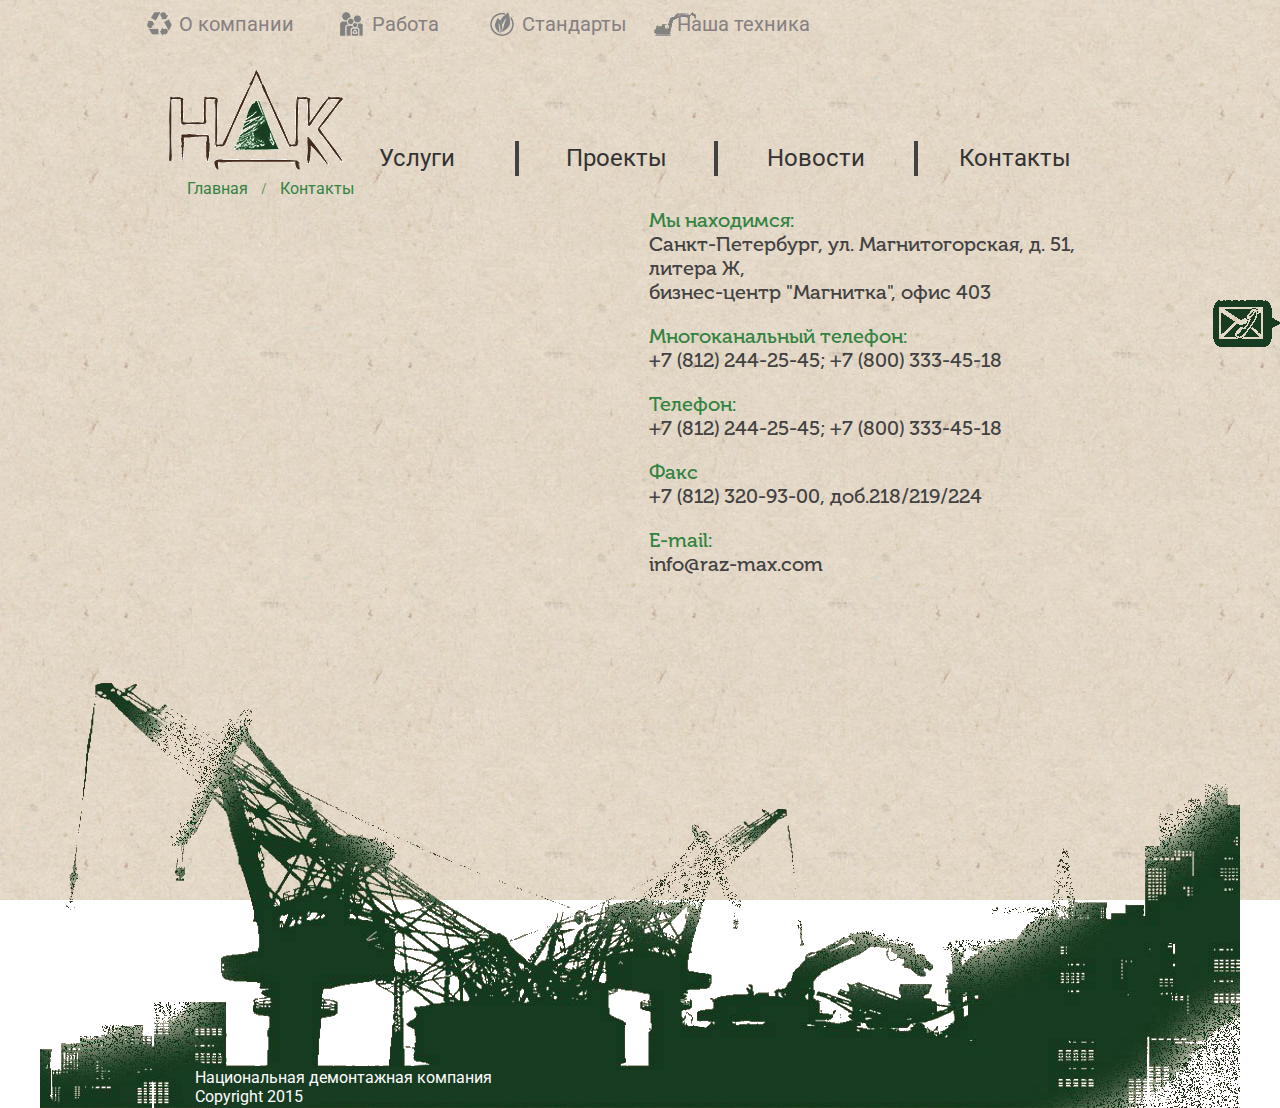
==== contacts.html @ 04249838 "done" ====
<!DOCTYPE html>
<html>
<head lang="en">
    <meta charset="UTF-8">
    <title></title>
    <script src="//code.jquery.com/jquery-1.11.3.min.js"></script>
    <script type="text/javascript" src="js/script.js"></script>
    <link rel="stylesheet" href="style.css"/>
</head>
<body>


<header>
    <div class="menu_top_left">
        <div class="menu_items">
            <a href="#" class="menu_item item1">О компании</a>
            <a href="career.html" class="menu_item item2">Работа</a>
            <a href="#" class="menu_item item3">Стандарты</a>
            <a href="technic.html" class="menu_item item4">Наша техника</a>
        </div>
    </div>
</header>

<div class="menu_middle_right">
    <div class="logo"></div>

    <div id='cssmenu'>
        <ul>
            <li class='active has-sub'><a href='service.html'><span>Услуги</span></a>
                <ul>
                    <li class='has-sub'><a href='#'><span>Рециклинг</span></a>
                        <ul>
                            <li><a href='#'><span>Sub Product</span></a></li>
                            <li class='last'><a href='#'><span>Sub Product</span></a></li>
                        </ul>
                    </li>
                    <li class='has-sub'><a href='#'><span>Подготовка территории</span></a>
                        <ul>
                            <li><a href='#'><span>Sub Product2</span></a></li>
                            <li class='last'><a href='#'><span>Sub Product2</span></a></li>
                        </ul>
                    </li>
                    <li class='has-sub'><a href='#'><span>Промышленный демонтаж</span></a>
                        <ul>
                            <li><a href='#'><span>Sub Product</span></a></li>
                            <li class='last'><a href='#'><span>Sub Product</span></a></li>
                        </ul>
                    </li>
                    <li class='has-sub'><a href='#'><span>Демонтаж оборудования</span></a>
                        <ul>
                            <li><a href='#'><span>Sub Product2</span></a></li>
                            <li class='last'><a href='#'><span>Sub Product2</span></a></li>
                        </ul>
                    </li>
                    <li class='has-sub'><a href='#'><span>Ликвидация опасного производства</span></a>
                        <ul>
                            <li><a href='#'><span>Sub Product</span></a></li>
                            <li class='last'><a href='#'><span>Sub Product</span></a></li>
                        </ul>
                    </li>
                    <li class='has-sub'><a href='#'><span>Экологическое сопровождение</span></a>
                        <ul>
                            <li><a href='#'><span>Sub Product2</span></a></li>
                            <li class='last'><a href='#'><span>Sub Product2</span></a></li>
                        </ul>
                    </li>
                </ul>
            </li>


            <li class='active has-sub'><a href='#'><span>Проекты</span></a>
                <ul>
                    <li class='has-sub'><a href='#'><span>Product 1</span></a>
                        <ul>
                            <li><a href='#'><span>Sub Product</span></a></li>
                            <li class='last'><a href='#'><span>Sub Product</span></a></li>
                        </ul>
                    </li>
                    <li class='has-sub'><a href='#'><span>Product 2</span></a>
                        <ul>
                            <li><a href='#'><span>Sub Product2</span></a></li>
                            <li class='last'><a href='#'><span>Sub Product2</span></a></li>
                        </ul>
                    </li>
                </ul>
            </li>


            <li><a href='news.html'><span>Новости</span></a></li>
            <li class='last'><a href='contacts.html'><span>Контакты</span></a></li>
        </ul>
    </div>
</div>
<div class="breadcrumbs">
    <a href="index.html">Главная</a> / <a href="#">Контакты</a>
</div>
<div class="content-zone">
    <div class="wrap">
        <div class="map">
            <script type="text/javascript" charset="utf-8"
                    src="https://api-maps.yandex.ru/services/constructor/1.0/js/?sid=8pK4GDLRhwfDajzxfrOF8ERRAl1PGeRr&width=440&height=440"></script>
        </div>
        <div class="contacts">
            <p class="headers">
                <span>Мы находимся:</span><br/>Санкт-Петербург, ул. Магнитогорская, д. 51, литера Ж, <br/>бизнес-центр
                "Магнитка", офис 403
            </p>

            <p class="headers">
                <span>Многоканальный телефон: </span><br/>+7 (812) 244-25-45; +7 (800) 333-45-18
            </p>

            <p class="headers">
                <span>Телефон:</span><br/> +7 (812) 244-25-45; +7 (800) 333-45-18
            </p>

            <p class="headers">
                <span>Факс</span><br/> +7 (812) 320-93-00, доб.218/219/224
            </p>

            <p class="headers">
                <span>E-mail:</span><br/> info@raz-max.com
            </p>
        </div>
    </div>
</div>

<div class="story">
    <span>Национальная демонтажная компания <br/>Copyright 2015</span>
</div>
<div class="contactus">
    <img src="img/cloud_small.png" alt="Связаться с нами"/>
</div>
<div class="shadow">
    <img class='message' src="img/msg.png" alt="Наш Email"/>

    <p>contact@ндк.орг</p>
    <img class='phone' src="img/phone.png" alt="Наш Телефон"/>

    <p>+7 916 001 22 22</p>
</div>
</body>
</html>
---- style.css ----
@import url(http://fonts.googleapis.com/css?family=Roboto:700,400&subset=latin,cyrillic);
@font-face {
  font-family: "MuseoRegular";
  src: url("fonts/MuseoRegular/MuseoRegular.eot");
  src: url("fonts/MuseoRegular/MuseoRegular.eot?#iefix") format("embedded-opentype"), url("fonts/MuseoRegular/MuseoRegular.woff") format("woff"), url("fonts/MuseoRegular/MuseoRegular.ttf") format("truetype");
  font-style: normal;
  font-weight: normal;
}
html {
  background-image: url(img/wildtextures-old-recycled-cardboard-texture.jpg);
  background-attachment: fixed;
  background-position: top center;
}
body {
  margin: 0 auto;
  padding: 0;
}
header {
  width: 100%;
  height: 55px;
}
header .menu_top_left {
  width: 987px;
  margin: 0 auto;
}
header .menu_top_left .menu_items {
  float: left;
  width: 70%;
  margin-top: 12px;
}
header .menu_top_left .menu_items > a {
  display: inline-table;
  width: 150px;
  font-size: 20px;
  padding-left: 15px;
  text-align: center;
  text-decoration: none;
  font-family: Roboto;
  color: #868082;
}
header .menu_top_left .menu_items > a:hover {
  color: #5c8c40;
}
header .menu_top_left .menu_items .item1 {
  background-image: url(img/about_icon.png);
  background-repeat: no-repeat;
}
header .menu_top_left .menu_items .item1:hover {
  background-image: url(img/about_icon_hover.png);
}
header .menu_top_left .menu_items .item2 {
  background-image: url(img/career_icon.png);
  background-repeat: no-repeat;
  background-position: 24px 0px;
}
header .menu_top_left .menu_items .item2:hover {
  background-image: url(img/career_icon_hover.png);
  background-position: 24px 0px;
}
header .menu_top_left .menu_items .item3 {
  background-image: url(img/standart_icon.png);
  background-repeat: no-repeat;
  background-position: 5px 0px;
}
header .menu_top_left .menu_items .item3:hover {
  background-image: url(img/standart_icon_hover.png);
  background-position: 5px 0px;
}
header .menu_top_left .menu_items .item4 {
  background-image: url(img/exc_icon.png);
  background-repeat: no-repeat;
}
header .menu_top_left .menu_items .item4:hover {
  background-image: url(img/exc_icon_hover.png);
}
header .menu_top_left .excavator {
  position: absolute;
  margin-top: 5px;
}
header .menu_top_left .green_button {
  float: right;
  width: 250px;
  height: 55px;
  color: white;
  background-color: #2c7138;
  font-size: 24px;
  text-align: center;
  text-decoration: none;
  font-family: Roboto;
  border: none;
  -webkit-box-shadow: 3px 3px 5px 0px rgba(0, 0, 0, 0.75);
  -moz-box-shadow: 3px 3px 5px 0px rgba(0, 0, 0, 0.75);
  box-shadow: 3px 3px 5px 0px rgba(0, 0, 0, 0.75);
}
header .menu_top_left .green_button > span {
  font-size: 18px;
}
header .menu_top_left .green_button:hover {
  background-color: #3a954a;
}
header .menu_top_left .green_button:active {
  -webkit-box-shadow: none;
  -moz-box-shadow: none;
  box-shadow: none;
}
.menu_middle_right {
  width: 987px;
  margin-right: auto;
  margin-left: auto;
  margin-top: 15px;
}
.menu_middle_right .logo {
  height: 100px;
  width: 200px;
  background: url(img/logo_2.png) center;
  background-repeat: no-repeat;
  margin: 9px;
}
.menu_middle_right .menu_items > a {
  display: inline-table;
  width: 24.5%;
  font-size: 24px;
  text-align: center;
  text-decoration: none;
  font-family: Roboto;
  color: black;
}
.menu_middle_right #cssmenu {
  float: right;
  margin-top: -38px;
}
.menu_middle_right #cssmenu ul {
  width: 814px;
  position: relative;
  z-index: 597;
  float: left;
}
.menu_middle_right #cssmenu ul li.hover,
.menu_middle_right #cssmenu ul li:hover {
  position: relative;
  z-index: 599;
  cursor: default;
}
.menu_middle_right #cssmenu ul ul {
  visibility: hidden;
  position: absolute;
  top: 100%;
  left: 0;
  z-index: 598;
  width: 100%;
}
.menu_middle_right #cssmenu ul ul li {
  float: none;
}
.menu_middle_right #cssmenu ul li:hover > ul {
  visibility: visible;
}
.menu_middle_right #cssmenu ul ul {
  top: 1px;
  left: 99%;
}
.menu_middle_right #cssmenu ul ul li {
  font-weight: normal;
}
.menu_middle_right #cssmenu:after,
.menu_middle_right #cssmenu ul:after {
  content: '';
  display: block;
  clear: both;
}
.menu_middle_right #cssmenu > ul > li > a {
  color: #333333;
}
.menu_middle_right #cssmenu ul ul a {
  color: #333333;
}
.menu_middle_right #cssmenu a {
  display: inline-block;
  font-family: 'Roboto';
  font-size: 24px;
  text-align: center;
  text-decoration: none;
}
.menu_middle_right #cssmenu a:hover {
  border-radius: 4px 4px 0 0;
  -moz-border-radius: 4px 4px 0 0;
  -webkit-border-radius: 4px 4px 0 0;
  box-shadow: 0 2px 3px rgba(0, 0, 0, 0.1);
  -moz-box-shadow: 0 2px 3px rgba(0, 0, 0, 0.1);
  -webkit-box-shadow: 0 2px 3px rgba(0, 0, 0, 0.1);
  position: relative;
  top: 0;
}
.menu_middle_right #cssmenu ul {
  text-align: center;
  list-style: none;
  padding: 0;
  margin: 0;
}
.menu_middle_right #cssmenu > ul > li {
  width: 24%;
  float: left;
  position: relative;
  border-right: 4px solid #424242;
}
.menu_middle_right #cssmenu > ul > li:last-child {
  border-right: none;
}
.menu_middle_right #cssmenu > ul > li:hover > a {
  position: relative;
}
.menu_middle_right #cssmenu > ul > li a {
  line-height: 35px;
}
.menu_middle_right #cssmenu > ul > li a:hover {
  box-shadow: none;
  -moz-box-shadow: none;
  -webkit-box-shadow: none;
}
.menu_middle_right #cssmenu .has-sub:hover ul {
  display: block;
}
.menu_middle_right #cssmenu .has-sub a {
  display: block;
  position: relative;
}
.menu_middle_right #cssmenu .has-sub > a:after {
  content: '';
  display: block;
  width: 10px;
  height: 9px;
  position: absolute;
  right: 5px;
  top: 50%;
  margin-top: -5px;
}
.menu_middle_right #cssmenu .has-sub ul {
  width: 300px;
  background: white;
  border-radius: 5px;
  -moz-border-radius: 5px;
  -webkit-border-radius: 5px;
  display: none;
  padding: 10px 0;
  position: absolute;
  left: 50%;
  top: 34px;
  margin-left: -140px;
  z-index: 1;
}
.menu_middle_right #cssmenu .has-sub ul a {
  text-align: left;
  font-size: 18px;
  line-height: 160%;
  padding: 5px 10px;
  border-bottom: 1px black solid;
}
.menu_middle_right #cssmenu .has-sub ul a:hover {
  color: #338341;
}
.menu_middle_right #cssmenu .has-sub .has-sub ul {
  background: #dddddd;
  left: 100%;
  top: 0;
  margin-left: 0;
}
.menu_middle_right #cssmenu .has-sub .has-sub ul a {
  background: none;
  box-shadow: none;
  -moz-box-shadow: none;
  -webkit-box-shadow: none;
  border-radius: 0;
  -moz-border-radius: 0;
  -webkit-border-radius: 0;
}
.menu_middle_right #cssmenu .has-sub .has-sub ul a:after {
  background-image: none;
}
.slider {
  margin-top: 15px;
}
.slider > div {
  min-width: 100% !important;
  max-width: 100% !important;
  height: 400px !important;
  margin: 0 auto !important;
}
.slider > div #slider {
  padding-left: 0;
  margin: 0 !important;
}
.slider .rhino-btn {
  background: url(img/rhinoslider-sprite.png) 0 0 no-repeat;
  z-index: 10;
  width: 56px;
  height: 53px;
  display: block;
  text-indent: -999%;
  -webkit-user-select: none;
  -moz-user-select: none;
  user-select: none;
}
.slider .rhino-prev,
.slider .rhino-next {
  bottom: -4px;
}
.slider .rhino-next,
.slider .rhino-prev {
  height: 400px;
  width: 137px;
}
@media (max-width: 980px) {
  .slider .rhino-next,
  .slider .rhino-prev {
    height: 101%;
  }
}
.slider .rhino-prev {
  left: 0;
  background-image: url(img/slider_btn.png);
}
.slider .rhino-next {
  right: 0;
  background-image: url(img/slider_btn.png);
  background-position: -137px 0px;
}
.slider .rhino-toggle {
  top: -4px;
  left: -6px;
}
.slider .rhino-play {
  background-position: 0 0;
}
.slider .rhino-play:hover {
  background-position: 0 -53px;
}
.slider .rhino-pause {
  background-position: -56px 0;
}
.slider .rhino-pause:hover {
  background-position: -56px -53px;
}
.slider .rhino-container {
  position: relative;
}
.slider .rhino-caption {
  position: absolute;
  background: #000;
  display: none;
  left: 0;
  right: 0;
  top: 0;
  color: #fff;
  padding: 10px;
  text-align: right;
  -webkit-user-select: none;
  -moz-user-select: none;
  user-select: none;
}
.slider .rhino-bullets {
  position: absolute;
  bottom: -3px;
  left: 50%;
  margin: 0 0 0 -50px;
  z-index: 10;
  background: #fff;
  padding: 0;
}
.slider .rhino-bullets:before,
.slider .rhino-bullets:after {
  position: absolute;
  display: block;
  left: -16px;
  content: ' ';
  width: 30px;
  height: 30px;
  background: url(img/bullets.png) 0px 0 no-repeat;
}
.slider .rhino-bullets:after {
  left: auto;
  right: -16px;
  background-position: -30px 0;
}
.slider .rhino-bullets li {
  float: left;
  display: inline;
  margin: 0 2px;
}
.slider .rhino-bullets li a.rhino-bullet {
  display: block;
  width: 16px;
  height: 15px;
  cursor: pointer;
  background: white;
  font-size: 10px;
  text-align: center;
  padding: 6px 0 5px 0;
  color: #333;
  text-decoration: none;
  -webkit-user-select: none;
  -moz-user-select: none;
  user-select: none;
}
.slider .rhino-bullets li a.rhino-bullet:hover,
.slider .rhino-bullets li a.rhino-bullet:focus {
  color: #999;
  background: #eee;
}
.slider .rhino-bullets li a.rhino-bullet.rhino-active-bullet {
  color: #fff;
  background: #5cd4e8;
}
.contactus {
  position: fixed;
  top: 300px;
  right: 0;
  z-index: 400;
}
.shadow {
  display: none;
  height: 208px;
  width: 208px;
  position: fixed;
  top: 220px;
  right: 0;
  z-index: 400;
  background-image: url(img/cloud.png);
}
.shadow .message {
  margin-top: 20px;
  margin-left: 80px;
}
.shadow .phone {
  margin-top: 10px;
  margin-left: 90px;
}
.shadow p {
  font-family: 'MuseoRegular';
  color: white;
  text-align: center;
  font-size: 22px;
  margin-top: 5px;
}
.content {
  position: relative;
  margin-top: 20px;
  margin-right: auto;
  margin-left: auto;
  width: 987px;
}
.content .left_side {
  top: 0;
  width: 48%;
  margin-right: 3%;
}
.content .left_side h1 {
  text-align: center;
  font-family: "MuseoRegular";
  color: #424242;
  font-size: 48pt;
  font-weight: 300;
}
.content .left_side p {
  font-family: Roboto;
}
.content .right_side {
  position: absolute;
  top: 0;
  margin-left: 54%;
  width: 48%;
}
.content .right_side .first {
  width: 180px;
  margin-top: 30%;
}
.content .right_side .first p {
  font-family: "MuseoRegular";
  width: 180px;
  color: #183c22;
  font-size: 55px;
  position: absolute;
  text-align: center;
  margin-top: -124px;
}
.content .right_side .first h3 {
  font-family: "MuseoRegular";
  color: #424242;
  font-weight: 100;
  text-align: center;
  font-size: 23px;
}
.content .right_side .second {
  position: absolute;
  top: 65px;
  right: 7%;
  width: 180px;
}
.content .right_side .second canvas {
  margin-left: 30px;
}
.content .right_side .second p {
  font-family: "MuseoRegular";
  width: 180px;
  color: #324072;
  font-size: 43px;
  position: absolute;
  text-align: center;
  margin-top: -87px;
}
.content .right_side .second h3 {
  font-family: "MuseoRegular";
  color: #424242;
  text-align: center;
  font-size: 18px;
  font-weight: 100;
  margin: 0;
}
.content .right_side .third {
  position: absolute;
  top: 280px;
  right: 7%;
  width: 180px;
}
.content .right_side .third canvas {
  margin-left: 30px;
}
.content .right_side .third p {
  font-family: "MuseoRegular";
  width: 180px;
  color: #56a5b5;
  font-size: 43px;
  position: absolute;
  text-align: center;
  margin-top: -87px;
}
.content .right_side .third h3 {
  font-family: "MuseoRegular";
  color: #424242;
  text-align: center;
  font-size: 18px;
  font-weight: 100;
  margin: 0;
}
.turn_next,
.turn_prev {
  display: block;
  height: 41px;
  width: 56px;
  top: 70%;
  background-image: url("img/btn_sm.png");
  position: absolute;
}
.turn_next {
  left: 15%;
  transform: rotate(90deg);
}
.turn_prev {
  right: 15%;
  transform: rotate(-90deg);
}
.story {
  margin: 30px auto -10px;
  height: 430px;
  width: 1200px;
  background-image: url(img/story5.png);
  background-repeat: no-repeat;
  background-position: bottom center;
}
.story > span {
  margin-top: 390px;
  position: absolute;
  color: white;
  font-family: Roboto;
  margin-left: 155px;
}
footer {
  bottom: 0;
  width: 100%;
  height: 55px;
  background-image: url(img/bg_bottom3.png);
}
footer .footer {
  width: 987px;
}
footer .footer .left {
  margin-left: 20px;
  float: left;
  color: white;
  font-family: Roboto;
  font-size: 12px;
  margin-top: 20px;
  margin-bottom: 0;
}
footer .footer .right {
  margin-left: -20px;
  float: right;
  color: white;
  font-family: Roboto;
  font-size: 12px;
  margin-top: 20px;
  margin-bottom: 0;
}
footer .footer .logo {
  border: 0;
  margin-top: 22px;
  float: right;
  margin-left: 10px;
  margin-right: 20px;
}
.breadcrumbs {
  width: 927px;
  margin: 0 auto;
  color: #338341;
}
.breadcrumbs > a {
  font-family: Roboto;
  margin: 10px;
  color: #338341;
  font-weight: 400;
  text-decoration: none;
}
.content-zone {
  width: 906px;
  margin: 10px auto;
}
.content-zone .content-zone__text-field {
  font-family: MuseoRegular;
  color: #424242;
  margin: 0;
}
.content-zone .vacancy {
  width: 100%;
  margin-bottom: 20px;
  border-bottom: 2px black solid;
}
.content-zone .vacancy .name {
  display: inline;
  font-family: MuseoRegular;
  font-size: 48px;
  margin: 0;
  color: #424242;
}
.content-zone .vacancy .btn {
  float: right;
  margin-top: 8px;
}
.content-zone .vacancy .full_vacancy {
  display: none;
}
.content-zone .vacancy .full_vacancy .headers {
  color: #338341;
  font-family: MuseoRegular;
  font-size: 20px;
}
.content-zone .vacancy .full_vacancy > ul {
  list-style: none;
  font-family: MuseoRegular;
  color: #424242;
}
.content-zone .vacancy .full_vacancy > ul > li:before {
  content: '- ';
}
.content-zone .wrap {
  height: 440px;
}
.content-zone .map {
  display: inline;
  float: left;
}
.content-zone .contacts {
  width: 49%;
  float: right;
}
.content-zone .contacts > p {
  margin-top: 0;
  font-size: 20px;
  font-family: MuseoRegular;
  color: #424242;
  font-weight: 100;
}
.content-zone .contacts > p span {
  color: #338341;
}
.content-zone .news {
  position: relative;
  height: 320px;
  margin-bottom: 20px;
  border-bottom: 2px solid black;
}
.content-zone .news img {
  float: left;
  margin-right: 20px;
}
.content-zone .news .text {
  height: 300px;
  width: 64%;
  float: right;
}
.content-zone .news .text p {
  margin: 0;
  font-family: MuseoRegular;
}
.content-zone .news .text .header {
  margin-bottom: 10px;
  color: #338341;
  font-size: 24px;
}
.content-zone .news .text .fulltext {
  color: #424242;
  font-size: 14px;
}
.content-zone .news .bottom {
  margin-top: 10px;
}
.content-zone .news .bottom .next > a {
  text-decoration: none;
  float: left;
  font-size: 14px;
  font-family: MuseoRegular;
  color: #338341;
  font-style: italic;
}
.content-zone .news .bottom .date {
  font-size: 14px;
  font-family: MuseoRegular;
  float: right;
  color: #999999;
  font-style: italic;
}
.content-zone .pagination {
  margin: 0 auto;
  width: 220px;
  height: 30px;
}
.content-zone .pagination .active {
  background: #424242;
}
.content-zone .pagination button {
  height: 25px;
  width: 25px;
  background-color: #338341;
  color: #ffffff;
  text-decoration: none;
  border: 1px solid #338341;
}
.content-zone .post .header {
  font-family: MuseoRegular;
  font-size: 48px;
  text-align: center;
  margin: 0;
}
.content-zone .post .text {
  font-family: MuseoRegular;
}
.content-zone .post .text img {
  float: left;
  margin-right: 20px;
}
.content-zone .post .text .bottom {
  margin-top: 10px;
  margin-bottom: 20px;
}
.content-zone .post .text .bottom .date {
  font-size: 14px;
  font-family: MuseoRegular;
  float: right;
  color: #999999;
  font-style: italic;
}
.content-zone .technic {
  width: 906px;
}
.content-zone .technic .point {
  position: relative;
  margin: 5px;
  width: 440px;
  display: inline-block;
}
.content-zone .technic .point .description {
  display: none;
  position: absolute;
  top: 225px;
  text-align: center;
  width: 440px;
  height: 41px;
  background-color: #338341;
  color: #ffffff;
  font-size: 24px;
  padding-top: 10px;
  font-family: MuseoRegular;
}
.content-zone .techpoint img {
  display: block;
  margin: 0 auto;
  z-index: 10;
}
.content-zone .techpoint .description {
  position: relative;
  z-index: 11;
  padding: 0;
  border: 2px solid #338341;
}
.content-zone .techpoint .description h2 {
  font-family: MuseoRegular;
  font-weight: 100;
  color: #ffffff;
  text-align: center;
  margin: 0;
  font-size: 36px;
  height: 50px;
  background-color: #338341;
}
.content-zone .techpoint .description h2 img {
  float: right;
  margin-top: 4px;
  margin-right: 4px;
}
.content-zone .techpoint .description #scroll {
  font-family: MuseoRegular;
  color: #424242;
  overflow-y: scroll;
  height: 110px;
  width: 94%;
  margin-left: 4%;
}
.content-zone .techpoint .description .shade {
  display: none;
  height: 900px;
}
.content-zone .techpoint .description .shade .paragraph {
  font-family: MuseoRegular;
  color: #424242;
  width: 590px;
  top: 0;
  float: right;
}
.content-zone .techpoint .description .shade .paragraph_mod {
  width: 95%;
  float: none;
  padding-left: 23px;
}
.content-zone .techpoint .description .shade .imges {
  float: left;
  width: 300px;
}
.content-zone .techpoint .description .shade .imges_mod {
  float: none;
  width: 95%;
  display: inline-block;
  text-align: center;
}
.content-zone .techpoint .description .shade .imges a {
  width: 45%;
  display: inline-block;
    font-family: MuseoRegular;
    color: #338341;
  text-align: center;
}
.content-zone .techpoint .description .shade .imges img {
  margin: 0 auto;
}
.content-zone .services {
  min-height: 600px;
  max-height: auto;
}
.content-zone .services .menu_left {
  width: 290px;
  float: left;
}
.content-zone .services .menu_left .top {
  margin: 0;
  padding: 0;
  list-style-type: none;
}
.content-zone .services .menu_left .top .top__li {
  text-align: center;
}
.content-zone .services .menu_left .top .top__li .top_span {
  cursor: pointer;
  background-color: #183c22;
  background-image: url("img/btn_sm.png");
  background-repeat: no-repeat;
  background-position: 255px 45px;
  background-size: 10%;
  margin: 0 auto;
  font-family: MuseoRegular;
  font-size: 18px;
  color: white;
  height: 70px;
  width: 290px;
  display: table-cell;
  vertical-align: middle;
}
.content-zone .services .menu_left .top .top__li .top_span:hover {
  background-color: #338341;
}
.content-zone .services .menu_left .top .top__li ul {
  display: none;
  margin: 0;
  padding: 0;
  list-style-type: none;
  border: 2px solid #338341;
}
.content-zone .services .menu_left .top .top__li ul li {
  height: 70px;
}
.content-zone .services .menu_left .top .top__li ul li span {
  background-color: #ffffff;
  font-family: MuseoRegular;
  font-size: 18px;
  color: #424242;
  height: 70px;
  width: 290px;
  display: table-cell;
  vertical-align: middle;
  text-align: left;
  padding-left: 15px;
}
.content-zone .services .menu_left .top .top__li ul li span:hover {
  background-color: #ffffff;
  color: #338341;
}
.content-zone .services .main_content {
  margin-left: 320px;
  margin-bottom: 15px;
}
.content-zone .services .main_content .serve h6 {
  font-family: MuseoRegular;
  color: #338341;
  font-size: 24px;
  font-weight: 100;
  margin-top: 10px;
  margin-bottom: 5px;
}
.content-zone .services .main_content .serve p {
  margin: 0;
  color: #424242;
  font-family: MuseoRegular;
}
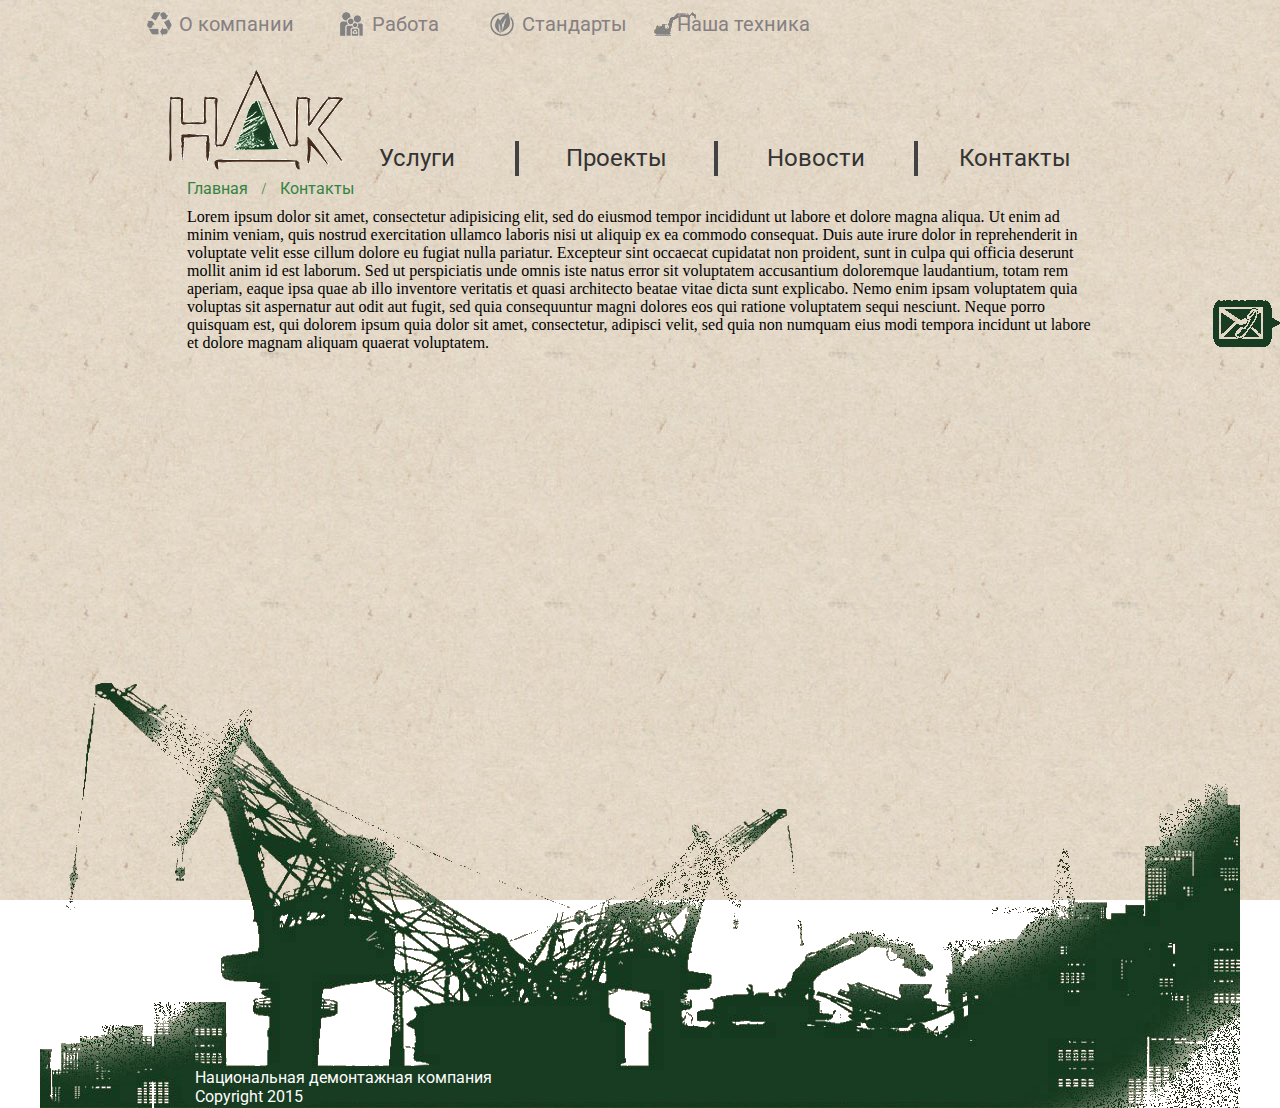
==== commit 4dffc4e8: "dome" ====
--- a/contacts.html
+++ b/contacts.html
@@ -96,32 +96,8 @@
 </div>
 <div class="content-zone">
     <div class="wrap">
-        <div class="map">
-            <script type="text/javascript" charset="utf-8"
-                    src="https://api-maps.yandex.ru/services/constructor/1.0/js/?sid=8pK4GDLRhwfDajzxfrOF8ERRAl1PGeRr&width=440&height=440"></script>
-        </div>
-        <div class="contacts">
-            <p class="headers">
-                <span>Мы находимся:</span><br/>Санкт-Петербург, ул. Магнитогорская, д. 51, литера Ж, <br/>бизнес-центр
-                "Магнитка", офис 403
-            </p>
+        Lorem ipsum dolor sit amet, consectetur adipisicing elit, sed do eiusmod tempor incididunt ut labore et dolore magna aliqua. Ut enim ad minim veniam, quis nostrud exercitation ullamco laboris nisi ut aliquip ex ea commodo consequat. Duis aute irure dolor in reprehenderit in voluptate velit esse cillum dolore eu fugiat nulla pariatur. Excepteur sint occaecat cupidatat non proident, sunt in culpa qui officia deserunt mollit anim id est laborum. Sed ut perspiciatis unde omnis iste natus error sit voluptatem accusantium doloremque laudantium, totam rem aperiam, eaque ipsa quae ab illo inventore veritatis et quasi architecto beatae vitae dicta sunt explicabo. Nemo enim ipsam voluptatem quia voluptas sit aspernatur aut odit aut fugit, sed quia consequuntur magni dolores eos qui ratione voluptatem sequi nesciunt. Neque porro quisquam est, qui dolorem ipsum quia dolor sit amet, consectetur, adipisci velit, sed quia non numquam eius modi tempora incidunt ut labore et dolore magnam aliquam quaerat voluptatem.
 
-            <p class="headers">
-                <span>Многоканальный телефон: </span><br/>+7 (812) 244-25-45; +7 (800) 333-45-18
-            </p>
-
-            <p class="headers">
-                <span>Телефон:</span><br/> +7 (812) 244-25-45; +7 (800) 333-45-18
-            </p>
-
-            <p class="headers">
-                <span>Факс</span><br/> +7 (812) 320-93-00, доб.218/219/224
-            </p>
-
-            <p class="headers">
-                <span>E-mail:</span><br/> info@raz-max.com
-            </p>
-        </div>
     </div>
 </div>
 
--- a/style.css
+++ b/style.css
@@ -142,6 +142,7 @@
   cursor: default;
 }
 .menu_middle_right #cssmenu ul ul {
+    background: #e3d7c1;;
   visibility: hidden;
   position: absolute;
   top: 100%;
@@ -194,6 +195,7 @@
 .menu_middle_right #cssmenu ul {
   text-align: center;
   list-style: none;
+
   padding: 0;
   margin: 0;
 }
@@ -218,6 +220,8 @@
   -webkit-box-shadow: none;
 }
 .menu_middle_right #cssmenu .has-sub:hover ul {
+
+    background: #e3d7c1;
   display: block;
 }
 .menu_middle_right #cssmenu .has-sub a {
@@ -259,9 +263,9 @@
   color: #338341;
 }
 .menu_middle_right #cssmenu .has-sub .has-sub ul {
-  background: #dddddd;
+  background: #e3d7c1;
   left: 100%;
-  top: 0;
+  top: -10px;
   margin-left: 0;
 }
 .menu_middle_right #cssmenu .has-sub .has-sub ul a {
